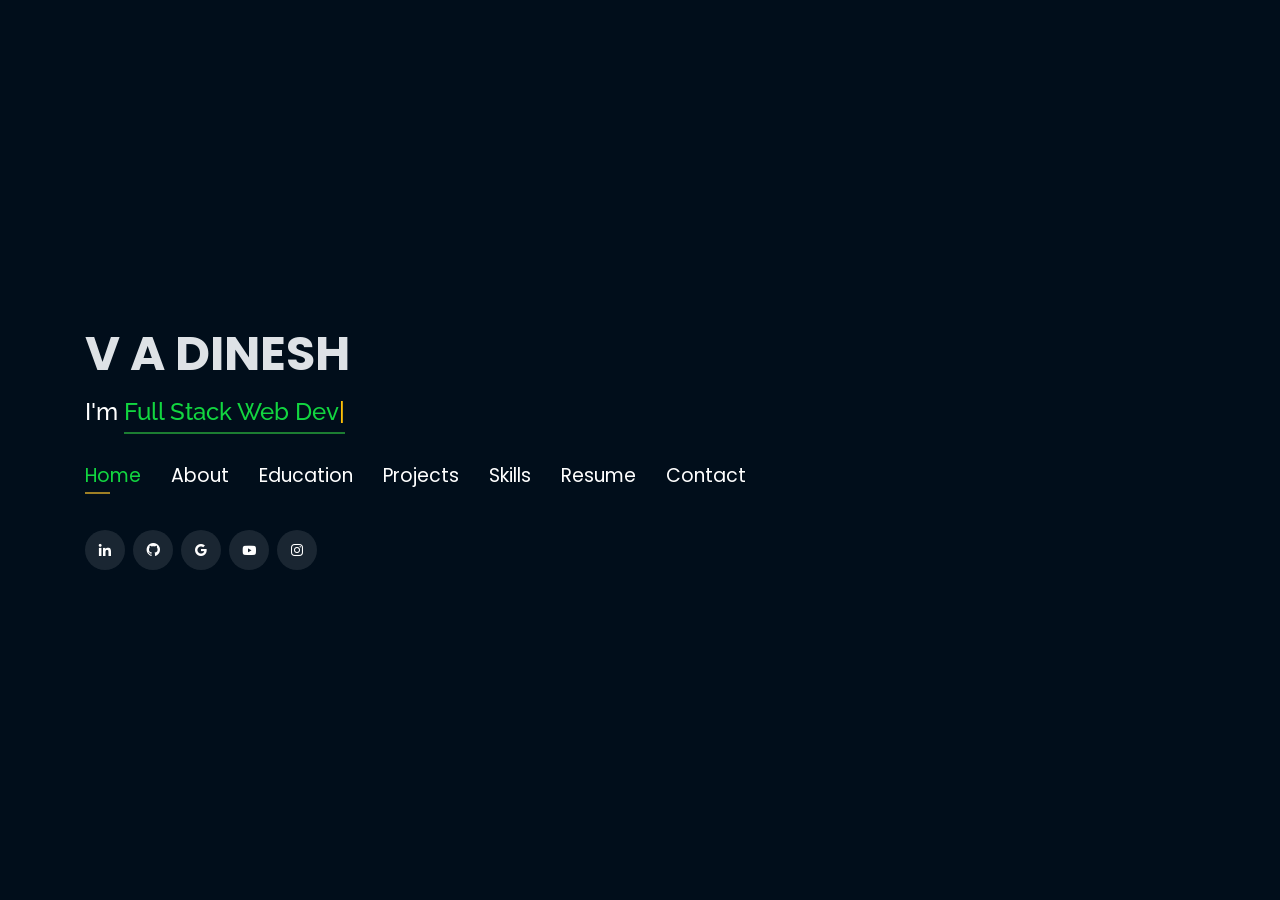
==== index.html @ 554f7c71 "initial commit" ====
<!DOCTYPE html>
<html lang="en">

<head>

  <!-- Google Tag Manager -->

  <script>(function(w,d,s,l,i){w[l]=w[l]||[];w[l].push({'gtm.start':
  new Date().getTime(),event:'gtm.js'});var f=d.getElementsByTagName(s)[0],
  j=d.createElement(s),dl=l!='dataLayer'?'&l='+l:'';j.async=true;j.src=
  'https://www.googletagmanager.com/gtm.js?id='+i+dl;f.parentNode.insertBefore(j,f);
  })(window,document,'script','dataLayer','GTM-5BB8W2X');</script>
  <!-- End Google Tag Manager -->
  <link rel="icon" type="image/png" href="Photo Small.jpg"/>
  <meta charset="utf-8">
  <meta content="width=device-width, initial-scale=1.0" name="viewport">

  <title>Portfolio | V A DINESH</title>
  <meta content="" name="descriptison">
  <meta content="" name="keywords">

  <!-- Google Fonts -->

  <link href="https://fonts.googleapis.com/css?family=Open+Sans:300,300i,400,400i,600,600i,700,700i|Raleway:300,300i,400,400i,500,500i,600,600i,700,700i|Poppins:300,300i,400,400i,500,500i,600,600i,700,700i" rel="stylesheet">

  <!-- Vendor CSS Files -->

  <link href="assets/vendor/bootstrap/css/bootstrap.min.css" rel="stylesheet">
  <link href="assets/vendor/icofont/icofont.min.css" rel="stylesheet">
  <link href="assets/vendor/remixicon/remixicon.css" rel="stylesheet">
  <link href="assets/vendor/owl.carousel/assets/owl.carousel.min.css" rel="stylesheet">
  <link href="assets/vendor/boxicons/css/boxicons.min.css" rel="stylesheet">
  <link href="assets/vendor/venobox/venobox.css" rel="stylesheet">

  <!-- Template Main CSS File -->
  
  <link href="assets/css/style.css" rel="stylesheet">


  <!-- Global site tag (gtag.js) - Google Analytics -->
  <script async src="https://www.googletagmanager.com/gtag/js?id=UA-169007209-3"></script>
  <script>
    window.dataLayer = window.dataLayer || [];
    function gtag(){dataLayer.push(arguments);}
    gtag('js', new Date());

    gtag('config', 'UA-169007209-3');
  </script>



  <!-- =======================================================
  * Template Name: Personal - v2.1.0
  * Template URL: https://bootstrapmade.com/personal-free-resume-bootstrap-template/
  * Author: BootstrapMade.com
  * License: https://bootstrapmade.com/license/
  ======================================================== -->
</head>

<body>
  
  <!-- Google Tag Manager (noscript) -->
  <noscript><iframe src="https://www.googletagmanager.com/ns.html?id=GTM-5BB8W2X"
  height="0" width="0" style="display:none;visibility:hidden"></iframe></noscript>
  <!-- End Google Tag Manager (noscript) -->
  <!-- ======= Header ======= -->
  
  <header id="header" class="header-tops">
    
    <div class="container">
      <h1><a href="index.html">V A DINESH</a></h1>
      <h2 style="color:#fff">I'm <span class="typing" style="color:#12D640"></span></h2>
      <nav class="nav-menu d-none d-lg-block">
        <ul>
          <li class="active"><a href="#header"> <span>Home</span></a></li>
          <li><a href="#about"><span>About</span></a></li>
          <li><a href="#education"> <span>Education</span></a></li>
          <li><a href="#portfolio"> <span>Projects</span></a></li>
          <li><a href="#skills"> <span>Skills</span></a></li>
          <!-- to change resume -->
          <li><a href="https://drive.google.com/file/d/1E2izgEev9m_nrkNSEsv6txs4g3VKXWtv/view?usp=sharing" target="_blank"> <span>Resume</span></a></li>
          
          <li><a href="#contacts"> <span>Contact</span></a></li>

        </ul>
      </nav><!-- .nav-menu -->

      <div class="social-links">
          <a href="https://www.linkedin.com/in/dineshva/" target="_blank" class="linkedin"><i class="bx bxl-linkedin"></i></a>
          <a href="https://github.com/v-a-dinesh" target="_blank" class="github"><i class="bx bxl-github"></i></a>
          <a href="mailto:dineshva2004@gmail.com" target="_blank" class="google"><i class="bx bxl-google"></i></a>
          <a href="https://www.youtube.com/@dineshva" target="_blank" class="youtube"><i class="bx bxl-youtube"></i></a>
          <a href="https://www.instagram.com/dinesh_va_211104/" target="_blank" class="instagram"><i class="bx bxl-instagram"></i></a>

      </div>

    </div>
  </header><!-- End Header -->

  <!-- ======= About Section ======= -->
  <section id="about" class="about">

    <!-- ======= About Me ======= -->
    <div class="about-me container">

      <div class="section-title">
        <h2>About</h2>
      </div>

      <div class="row">
        <div class="col-lg-4" data-aos="fade-right">
          <img src="assets\img\DINESH 27-09-2021.jpg" class="img-fluid" alt="">
        </div>
        <div class="col-lg-8 pt-4 pt-lg-0 content" data-aos="fade-left">
          <p>As an aspiring and motivated Computer Science and Engineering undergraduate, I possess a robust foundation in Full Stack Development with specialized expertise in the MERN stack (MongoDB, Express, React, Node.js). My dedication lies in crafting seamless and scalable web solutions that redefine user experiences. I am deeply passionate about driving digital transformation and leveraging technology to innovate across industries.I am eager to secure a challenging position in the tech industry where I can apply my technical expertise and problem-solving skills to contribute meaningfully to dynamic development teams. My goal is to engage in impactful projects that push boundaries and set new benchmarks in technology innovation. I aspire to grow professionally by learning from experienced professionals and embracing cutting-edge technologies that shape the future of digital solutions.My drive stems from a deep-seated passion for technology and its potential to drive positive change. I thrive in collaborative environments where creativity and innovation are encouraged, eager to contribute fresh perspectives and valuable insights to achieve collective goals.
          </p>
          <div class="row">
            <div class="col-lg-6">
              <ul>
                <li><i class="icofont-rounded-right"></i> <strong>Birthday:</strong> 21 November 2004</li>
                <li><i class="icofont-rounded-right"></i> <strong>Phone:</strong> +91 8985921962</li>
              </ul>
            </div>
            <div class="col-lg-6">
              <ul>
                <li><i class="icofont-rounded-right"></i> <strong>City:</strong> Palamaner, AndhraPradesh, 517408</li>
                <li><i class="icofont-rounded-right"></i> <strong>Email:</strong>  dineshva2004@gmail.com</li>
              </ul>
            </div>
          </div>
        </div>
      </div>

    </div><!-- End About Me -->

    <!-- ======= Interests ======= -->
    <div class="interests container">

      <div class="section-title">
        <h2>Interests</h2>
      </div>

      <div class="row">
        <div class="col-lg-3 col-md-4">
          <div class="icon-box">
            <i class="ri-global-line" style="color: #ffbb2c;"></i>
            <h3>Full Stack Web Development (MERN)</h3>
          </div>
        </div>
        <div class="col-lg-3 col-md-4 mt-4 mt-md-0">
          <div class="icon-box">
            <i class="ri-secure-payment-fill " style="color: #5578ff;"></i>
            <h3>Cyber Security</h3>
          </div>
        </div>
        <div class="col-lg-3 col-md-4 mt-4 mt-md-0">
          <div class="icon-box">
            <i class="ri-upload-cloud-2-fill" style="color: #e80368;"></i>
            <h3>Cloud technologies</h3>
          </div>
        </div>
        <div class="col-lg-3 col-md-4 mt-4 mt-lg-0">
          <div class="icon-box">
            <i class="ri-terminal-box-fill" style="color: #1c7d32;"></i>
            <h3>Python Development</h3>
          </div>
        </div>
        <div class="col-lg-3 col-md-4 mt-4">
          <div class="icon-box">
            <i class="ri-android-fill" style="color: #28a745;"></i>
            <h3>Software Development</h3>
          </div>
        </div>
        <div class="col-lg-3 col-md-4 mt-4">
          <div class="icon-box">
            <i class="ri-database-2-fill" style="color: #2696f1;"></i>
            <h3>Databases</h3>
          </div>
        </div>
        <div class="col-lg-3 col-md-4 mt-4">
          <div class="icon-box">
            <i class="ri-bar-chart-box-line" style="color: #f1081f;"></i>
            <h3>Data Structures</h3>
          </div>
        </div>
        <div class="col-lg-3 col-md-4 mt-4">
          <div class="icon-box">
            <i class="ri-file-list-3-line" style="color: #47aeff;"></i>
            <h3>Algorithms</h3>
          </div>
        </div>
        <!-- <div class="col-lg-3 col-md-4 mt-4">
          <div class="icon-box">
            <i class="ri-image-line" style="color: #ffc107;"></i>
            <h3>Image processing</h3>
          </div>
        </div> -->
      </div>

    </div><!-- End Interests -->
  </section><!-- End About Section -->



  <!-- ======= Education Section ======= -->
  <section id="education" class="services">
    <div class="container">
      <div class="section-title">
        <h2>Education</h2>
      </div>
      <div class="row">
        <div class="col-lg-12" data-aos="fade-up" style="display: inline-block;">
            <div class="col-md-4 mt-4 mt-md-0 icon-box" data-aos="fade-up" data-aos-delay="100" style="padding:0px 0px;padding-bottom: 5px;display: inline-block;">
              <img src="assets\img\education\RGUKT_LOGO.jpg" class="img-fluid" alt="">
              <p style="text-align:left;color:#fff;padding: 5px 10px;font-size:large;"><em>Bachelor of Technology</b><br>Computer Science and Engineering</em>
              <h5 style="text-align:left;padding: 0px 10px;font-size:large;">October 2022 - Present</h5>
              <h6 style="text-align:left;color:#fff;padding: 0px 10px;font-size:medium;">Relevant Coursework</h6>
              <ul style="text-align:left;color:#fff;">
                <li>Programming and Data Structures,Algorithms</li>
                <li>Artificial Intelligence,Machine Learning</li>
                <li>Databases,Web Technologies</li>
                <li>Computer Networks,Organization and architecture</li>
                <li>Operating Systems</li>    
                <li>Core CS Subjects</li>            
              </ul>
            </div>
            <div class="col-md-4 mt-4 mt-md-0 icon-box" data-aos="fade-up" data-aos-delay="100" style="padding:0px 0px;padding-bottom: 5px;display: inline-block;">
              <img src="assets\img\education\Nxtwave.jpeg" class="img-fluid" alt="">
              <!-- <h4 style="text-align:left;"><a href="https://www.asu.edu/" target="_blank" style="color:#12d640">Arizona State University</a><br> </h4> -->
              <p style="text-align:left;color:#fff;padding: 5px 10px;font-size:medium;"><em>Fellow at Nxtwave's CCBP 4.0 Academy</b><br>Full Stack Development (MERN)</em>
              <h5 style="text-align:left;padding: 0px 10px;font-size:large;">April 2023 - Present</h5>
              <h6 style="text-align:left;color:#fff;padding: 0px 10px;font-size:medium;">Relevant Coursework</h6>
              <ul style="text-align:left;color:#fff;">
                <li>Static+Responsive+Dynamic Web Design</li>
                <li>Javascript Essentials</li>
                <li>GIT,Command Line</li>
                <li>Programming Fundamentals using Python</li>
                <li>SQL,Flexbox</li>
                <li>Node JS,React JS</li>
                <li>Data Structures and Algorithms</li>
                <li>Trending 4.0 Technologies</li>          
              </ul>
            </div>
            <div class="col-md-4 mt-4 mt-md-0 icon-box" data-aos="fade-up" data-aos-delay="100" style="padding:0px 0px;padding-bottom: 5px;display: inline-block;">
              <img src="assets\img\education\RGUKT_LOGO.jpg" class="img-fluid" alt="">
              <!-- <h4 style="text-align:left;"><a href="https://ahduni.edu.in/" target="_blank" style="color:#12d640">Ahmedabad University</a><br> </h4> -->
              <p style="text-align:left;color:#fff;padding: 5px 10px;"><em>Pre-University Course <br>MPC Stream</em></p>
              <h5 style="text-align:left;padding: 0px 10px;">January 2021- October 2022</h5>
              <h6 style="text-align:left;color:#fff;padding: 0px 10px;">Relevant Coursework</h6>
              <ul style="text-align:left;color:#fff;">
                <!-- <li>Data Structures &amp; Algorithms</li> -->
                <li>Mathematics,Physics,Chemistry</li>
                <li>Information Technology</li>
                <!-- <li>Operating Systems</li> -->
                <li>English</li>
                <li>Telugu</li>
                
                <!-- <li>Computer Vision</li> -->
              </ul>
            </div>
            <div class="col-md-4 mt-4 mt-md-0 icon-box" data-aos="fade-up" data-aos-delay="100"
              style="padding:0px 0px;padding-bottom: 5px;display: inline-block;">
              <img src="assets\img\education\Elena Bettini School.jpg" class="img-fluid" alt="">
              <!-- <h4 style="text-align:left;"><a href="https://ahduni.edu.in/" target="_blank" style="color:#12d640">Ahmedabad University</a><br> </h4> -->
              <p style="text-align:left;color:#fff;padding: 5px 10px;"><em>Primary Studies</em></p>
              <h5 style="text-align:left;padding: 0px 10px;">June 2008- March 2020</h5>
              <h6 style="text-align:left;color:#fff;padding: 0px 10px;">Relevant Coursework</h6>
              <ul style="text-align:left;color:#fff;">
                
                <!-- <li>Operating Systems</li> -->
                
                <li>Telugu (First Language)</li>
                <li>Hindi (Second Language)</li>
                <li>English (Third Language)</li>
                <li>Mathematics,Physics,Biology,Social</li>
                <li>Information Technology</li>
              </ul>
            </div>
          </div>
        </div>
      </div>


    <div class="portfolio">
    <div class="container">
      <div class="section-title">
        <h2>Licenses & certifications</h2>
      </div>

      <div class="row portfolio-container" style="position: relative; height: 437.75px;">

        <div class="col-lg-4 col-md-6 portfolio-item filter-app" style="position: absolute; left: 0px; top: 0px;">
          <div class="portfolio-wrap">
            <img src="assets\img\Nxtwave\Static.jpeg" class="img-fluid" alt="">
            <div class="portfolio-info">
              <h4>Build your Own Static Website</h4>
              <h5>Skills : HTML,CSS,Bootstrap</h5>
              <div class="portfolio-links">
                <a href="https://certificates.ccbp.in/academy/static-website?id=VASHOMUZLT" target="_blank" title="Show Credential"><i class="bx bx-link"></i></a>
              </div>
            </div>
            <img src="assets\img\Nxtwave\VASHOMUZLT.png" class="img-fluid" 
            width: 480px;
            height: 250px;" />
          </div>
          </div>
          <div class="col-lg-4 col-md-6 portfolio-item filter-app" style="position: absolute; left: 0px; top: 0px;">
            <div class="portfolio-wrap">
              <img src="assets\img\Nxtwave\Responsive.jpeg" class="img-fluid" alt="">
              <div class="portfolio-info">
                <h4>Build your Own Responsive Website</h4>
                <h5>Skills : Bootstrap,Flexbox</h5>
                <div class="portfolio-links">
                  <a href="https://certificates.ccbp.in/academy/build-your-own-responsive-website?id=TMAYQZXXYE" target="_blank" title="Show Credential"><i class="bx bx-link"></i></a>
                </div>
              </div>
              <img src="assets\img\Nxtwave\Responsive1.png" class="img-fluid" ;
              width: 480px;
              height: 250px;">
            </div>
            </div>
            <div class="col-lg-4 col-md-6 portfolio-item filter-app" style="position: absolute; left: 0px; top: 0px;">
              <div class="portfolio-wrap">
                <img src="assets\img\Nxtwave\Dynamic.jpeg" class="img-fluid" alt="">
                <div class="portfolio-info">
                  <h4>Build your Own Dynamic Web Application</h4>
                  <h5>Skills : Javascript</h5>
                  <div class="portfolio-links">
                    <a href="https://certificates.ccbp.in/academy/dynamic-web-application?id=DFRIJLOSPX" target="_blank" title="Show Credential"><i class="bx bx-link"></i></a>
                  </div>
                </div>
                <img src="assets\img\Nxtwave\Dynamic1.png" class="img-fluid" ;
                width: 480px;
                height: 250px;">
              </div>
              </div>
              <div class="col-lg-4 col-md-6 portfolio-item filter-app" style="position: absolute; left: 0px; top: 0px;">
                <div class="portfolio-wrap">
                  <img src="assets\img\Nxtwave\Python.jpeg" class="img-fluid" alt="">
                  <div class="portfolio-info">
                    <h4>Programming Foundations with Python </h4>
                    <h5>Skills : Python</h5>
                    <div class="portfolio-links">
                      <a href="https://certificates.ccbp.in/academy/programming-foundations-with-python?id=KTHIYFKMSP" target="_blank" title="Show Credential"><i class="bx bx-link"></i></a>
                    </div>
                  </div>
                  <img src="assets\img\Nxtwave\Python1.png" class="img-fluid" ;
                  width: 480px;
                  height: 250px;">
                </div>
                </div>
                <div class="col-lg-4 col-md-6 portfolio-item filter-app" style="position: absolute; left: 0px; top: 0px;">
                  <div class="portfolio-wrap">
                    <img src="assets\img\Nxtwave\Databases.jpeg" class="img-fluid" alt="">
                    <div class="portfolio-info">
                      <h4>Introduction to Databases </h4>
                      <h5>Skills : MySQL,SQLite</h5>
                      <div class="portfolio-links">
                        <a href="https://certificates.ccbp.in/academy/introduction-to-databases?id=CCUARZLQNV" target="_blank" title="Show Credential"><i class="bx bx-link"></i></a>
                      </div>
                    </div>
                    <img src="assets\img\Nxtwave\Data.png" class="img-fluid" ;
                    width: 480px;
                    height: 250px;">
                  </div>
                  </div>
                  <div class="col-lg-4 col-md-6 portfolio-item filter-app" style="position: absolute; left: 0px; top: 0px;">
                    <div class="portfolio-wrap">
                      <img src="assets\img\Nxtwave\flexbox.jpeg" class="img-fluid" alt="">
                      <div class="portfolio-info">
                        <h4>Responsive Design Using Flexbox </h4>
                        <h5>Skills : CSS Framework,Flexbox</h5>
                        <div class="portfolio-links">
                          <a href="https://certificates.ccbp.in/academy/responsive-web-design-using-flexbox?id=ICEGVEMNSH" target="_blank" title="Show Credential"><i class="bx bx-link"></i></a>
                        </div>
                      </div>
                      <img src="assets\img\Nxtwave\flex1.png" class="img-fluid" ;
                      width: 480px;
                      height: 250px;">
                    </div>
                    </div>
                    <div class="col-lg-4 col-md-6 portfolio-item filter-app" style="position: absolute; left: 0px; top: 0px;">
                      <div class="portfolio-wrap">
                        <img src="assets\img\Nxtwave\JS.jpeg" class="img-fluid" alt="">
                        <div class="portfolio-info">
                          <h4>Javascript Essentials </h4>
                          <h5>Skills : Advanced Javascript</h5>
                          <div class="portfolio-links">
                            <a href="https://certificates.ccbp.in/academy/javascript-essentials?id=QTDAMUUSLK" target="_blank" title="Show Credential"><i class="bx bx-link"></i></a>
                          </div>
                        </div>
                        <img src="assets\img\Nxtwave\Js1.png" class="img-fluid" ;
                        width: 480px;
                        height: 250px;">
                      </div>
                      </div>
                      <div class="col-lg-4 col-md-6 portfolio-item filter-app" style="position: absolute; left: 0px; top: 0px;">
                        <div class="portfolio-wrap">
                          <img src="assets\img\Nxtwave\devep.jpeg" class="img-fluid" alt="">
                          <div class="portfolio-info">
                            <h4>Developer Foundations</h4>
                            <h5>Skills : GIT,Command Line</h5>
                            <div class="portfolio-links">
                              <a href="https://certificates.ccbp.in/academy/developer-foundations?id=AQHHHOTQNJ" target="_blank" title="Show Credential"><i class="bx bx-link"></i></a>
                            </div>
                          </div>
                          <img src="assets\img\Nxtwave\devop1.png " class="img-fluid" ;
                          width: 480px;
                          height: 250px;">
                        </div>
                        </div>
                        <div class="col-lg-4 col-md-6 portfolio-item filter-app" style="position: absolute; left: 0px; top: 0px;">
                          <div class="portfolio-wrap">
                            <img src="assets\img\Nxtwave\Node.jpeg" class="img-fluid" alt="">
                            <div class="portfolio-info">
                              <h4>NodeJS</h4>
                              <h5>Skills : NodeJS</h5>
                              <div class="portfolio-links">
                                <a href="https://certificates.ccbp.in/academy/node-js?id=FBSXDZFKNC" target="_blank" title="Show Credential"><i class="bx bx-link"></i></a>
                              </div>
                            </div>
                            <img src="assets\img\Nxtwave\Node2.jpg" class="img-fluid" ;
                            width: 480px;
                            height: 250px;">
                          </div>
                          </div>
                          <div class="col-lg-4 col-md-6 portfolio-item filter-app" style="position: absolute; left: 0px; top: 0px;">
                            <div class="portfolio-wrap">
                              <img src="assets\img\Nxtwave\React.jpeg" class="img-fluid" alt="">
                              <div class="portfolio-info">
                                <h4>ReactJS</h4>
                                <h5>Skills : ReactJS</h5>
                                <div class="portfolio-links">
                                  <a href="https://certificates.ccbp.in/academy/react-js?id=GHWSJCGRGO" target="_blank" title="Show Credential"><i class="bx bx-link"></i></a>
                                </div>
                              </div>
                              <img src="assets\img\Nxtwave\React2.jpg" class="img-fluid" ;
                              width: 480px;
                              height: 250px;">
                            </div>
                            </div>
                        <div class="col-lg-4 col-md-6 portfolio-item filter-app" style="position: absolute; left: 0px; top: 0px;">
                          <div class="portfolio-wrap">
                            <img src="assets\img\Nxtwave\iit.png" class="img-fluid" alt="">
                            <div class="portfolio-info">
                              <h4>NPTEL : The Joy of Computing using Python</h4>
                              <h5>Skills : Python </h5>
                              <div class="portfolio-links">
                                <a href="https://nptel.ac.in/noc/E_Certificate/NPTEL24CS57S56090025730468802" target="_blank" title="Show Credential"><i class="bx bx-link"></i></a>
                              </div>
                            </div>
                            <img src="assets\img\Nxtwave\NPTEL.jpeg" class="img-fluid" ;
                            width: 480px;
                            height: 250px;">
                          </div>
                          </div>
                          <div class="col-lg-4 col-md-6 portfolio-item filter-app" style="position: absolute; left: 0px; top: 0px;">
                            <div class="portfolio-wrap">
                              <img src="assets\img\Nxtwave\download.jpeg" class="img-fluid" alt="">
                              <div class="portfolio-info">
                                <h4>Hitloop : Intro to Machine Learning</h4>
                                <h5>Skills : Machine Learning,Deep Learning,CNN</h5>
                                <div class="portfolio-links">
                                  <a href="https://learn.hitloop.com/admin/tool/certificate/index.php?code=1798800556DV" target="_blank" title="Show Credential"><i class="bx bx-link"></i></a>
                                </div>
                              </div>
                              <img src="assets\img\Nxtwave\Hit2.jpg" class="img-fluid" ;
                              width: 480px;
                              height: 250px;">
                            </div>
                            </div>
        
  </section>

  <!-- Start Project Section -->
  <section id="portfolio" class="portfolio">
    <div class="container">

      <div class="section-title">
        <h2>Projects</h2>
      </div>

      <div class="row">
        <div class="col-lg-12 d-flex justify-content-center">
          <ul id="portfolio-flters">
            <li data-filter="*" class="filter-active">All</li>
            <li data-filter=".filter-project">Project</li>
            <li data-filter=".filter-app">Web-App</li>
          </ul>
        </div>
      </div>

      <div class="row portfolio-container">

       

        <div class="col-lg-4 col-md-6 portfolio-item filter-app">
          <!-- <br> -->
          <center>
            <h4>Generative AI VoiceBot</h4>
          </center>
          <div class="portfolio-wrap">
            <img src="assets\img\project\Voicebot.jpeg" class="img-fluid" alt="" width="1000">
            <div class="portfolio-info">
              <h4>My Generative AI VoiceBot</h4>
              <div class="portfolio-links">
                <a href="projects\GenAI.html" data-gall="portfolioDetailsGallery" data-vbtype="iframe"
                  class="venobox" title="Project Details"><i class="bx bx-info-circle"></i></a>
              </div>
            </div>
            <img src="assets\img\project\GenAI.jpeg" class="img-fluid" ;
            width: 480px;
            height: 250px;">
          </div>
        </div>
        <div class="col-lg-4 col-md-6 portfolio-item filter-app">
          <!-- <br> -->
          <center>
            <h4>Generative AI ChatBot</h4>
          </center>
          <div class="portfolio-wrap">
            <img src="assets\img\project\ChatBot.jpeg" class="img-fluid" alt="" width="1000">
            <div class="portfolio-info">
              <h4>My Generative AI ChatBot</h4>
              <div class="portfolio-links">
                <a href="projects\GenAIChat.html" data-gall="portfolioDetailsGallery" data-vbtype="iframe"
                  class="venobox" title="Project Details"><i class="bx bx-info-circle"></i></a>
              </div>
            </div>
            <img src="assets\img\project\GenAI.jpeg" class="img-fluid" ;
            width: 480px;
            height: 250px;">
          </div>
        </div>
        <div class="col-lg-4 col-md-6 portfolio-item filter-project">
          <!-- <br> -->
          <center>
            <h4>Ethical Hacking</h4>
          </center>
          <div class="portfolio-wrap">
            <img src="assets\img\project\Hacking.jpeg" class="img-fluid" alt="" width="1000">
            <div class="portfolio-info">
              <h4>
                Investigating Phishing Email using Maltego</h4>
              <div class="portfolio-links">
                <a href="projects\Ethicalhacking.html" data-gall="portfolioDetailsGallery" data-vbtype="iframe"
                  class="venobox" title="Project Details"><i class="bx bx-info-circle"></i></a>
              </div>
            </div>
            <img src="assets\img\project\Ethical.jpeg" class="img-fluid" ;
            width: 480px;
            height: 250px;">
          </div>
        </div>
        <div class="col-lg-4 col-md-6 portfolio-item filter-project">
          <!-- <br> -->
          <center>
            <h4>Data Analytics</h4>
          </center>
          <div class="portfolio-wrap">
            <img src="assets\img\project\Data.jpeg" class="img-fluid" alt="" width="1000">
            <div class="portfolio-info">
              <h4>
                Data Analytics Dashboard</h4>
              <div class="portfolio-links">
                <a href="projects\Data Analytics.html" data-gall="portfolioDetailsGallery" data-vbtype="iframe"
                  class="venobox" title="Project Details"><i class="bx bx-info-circle"></i></a>
              </div>
            </div>
            <img src="assets\img\project\Data Analytics.jpeg" class="img-fluid" ;
            width: 480px;
            height: 250px;">
          </div>
        </div>
        <div class="col-lg-4 col-md-6 portfolio-item filter-project">
          <!-- <br> -->
          <center>
            <h4>AWS Application Deployment</h4>
          </center>
          <div class="portfolio-wrap">
            <img src="assets\img\project\aws.png" class="img-fluid" alt="" width="1000">
            <div class="portfolio-info">
              <h4>
                Building and Deploying an Application using Amazon Web Services</h4>
              <div class="portfolio-links">
                <a href="projects\AWS.html" data-gall="portfolioDetailsGallery" data-vbtype="iframe"
                  class="venobox" title="Project Details"><i class="bx bx-info-circle"></i></a>
              </div>
            </div>
            <img src="assets\img\project\aws1.jpeg" class="img-fluid" ;
            width: 480px;
            height: 250px;">
          </div>
        </div>
        <div class="col-lg-4 col-md-6 portfolio-item filter-project">
          <!-- <br> -->
          <center>
            <h4>IntelliFraud</h4>
          </center>
          <div class="portfolio-wrap">
            <img src="assets\img\project\IntelliFraud Logo.png" class="img-fluid" alt="" width="1000">
            <div class="portfolio-info">
              <h4>
               
Product Development Leveraging Generative AI – IntelliFraud: Redefining Global Fraud Prevention & Security with AI</h4>
              <div class="portfolio-links">
                <a href="projects\GenAI2.0.html" data-gall="portfolioDetailsGallery" data-vbtype="iframe"
                  class="venobox" title="Project Details"><i class="bx bx-info-circle"></i></a>
              </div>
            </div>
            <img src="assets\img\project\GenAI2.0.jpeg" class="img-fluid" ;
            width: 480px;
            height: 250px;">
          </div>
        </div>
  </section>

  <!-- Start Skills Section -->

  <section id="skills" class="services">
    <div class="container">
      <div class="section-title">
        <h2>Skills</h2>
      </div>
      <div class="row">
        <div class="col-lg-12" data-aos="fade-up">
          <div class="col-md-12 mt-4 mt-md-0 icon-box" data-aos="fade-up" data-aos-delay="100" style="background:#fff">
            <h4 style="text-align:left;color:#09203a">Frontend</h4>
                <p style="text-align:left;">
                  <img src="https://www.vectorlogo.zone/logos/w3_html5/w3_html5-ar21.svg" alt="vectorlogo.zone" height="60" width="120">
                  <img src="https://upload.wikimedia.org/wikipedia/commons/d/d5/CSS3_logo_and_wordmark.svg " alt="vectorlogo.zone" height="60" width="120">
                  <img src="https://www.vectorlogo.zone/logos/javascript/javascript-ar21.svg" alt="vectorlogo.zone" height="60" width="120">
                  <img src="https://www.vectorlogo.zone/logos/getbootstrap/getbootstrap-ar21.svg" alt="vectorlogo.zone" height="60" width="120">
                  <img src="https://www.vectorlogo.zone/logos/reactjs/reactjs-ar21.svg" alt="vectorlogo.zone" height="60" width="120">
                  <img src="https://www.vectorlogo.zone/logos/jquery/jquery-ar21.svg" alt="vectorlogo.zone" height="60" width="120">
                  

                </p>
            </div>
            <div class="col-md-12 mt-4 mt-md-0 icon-box" data-aos="lefade-up" data-aos-delay="100" style="background:#fff">
              <h4 style="text-align:left;color:#09203a">Backend</h4>
                <p style="text-align:left;">
                  <img src="" alt="" srcset="">
                  <img src="https://www.vectorlogo.zone/logos/python/python-ar21.svg" alt="vectorlogo.zone" height="60" width="120">
                  <img src="https://www.vectorlogo.zone/logos/expressjs/expressjs-ar21.svg" alt="vectorlogo.zone" height="60" width="120">
                  <img src="https://www.vectorlogo.zone/logos/nodejs/nodejs-ar21.svg" alt="vectorlogo.zone" height="60" width="120">
                  <img src="https://www.vectorlogo.zone/logos/java/java-ar21.svg" alt="vectorlogo.zone" height="60" width="120">
                  <img src="https://www.vectorlogo.zone/logos/mysql/mysql-ar21.svg" alt="vectorlogo.zone" height="60" width="120">
                  <img src="https://www.vectorlogo.zone/logos/mongodb/mongodb-ar21.svg" alt="vectorlogo.zone" height="60" width="120">
              </p>
          </div>
          <div class="col-md-12 mt-4 mt-md-0 icon-box" data-aos="lefade-up" data-aos-delay="100" style="background:#fff">
              <h4 style="text-align:left;color:#09203a">Tools</h4>
                <p style="text-align:left;">
                  <img src="https://www.vectorlogo.zone/logos/github/github-ar21.svg" alt="vectorlogo.zone" height="60" width="120">
                  <img src="https://www.vectorlogo.zone/logos/amazon_aws/amazon_aws-ar21.svg" alt="vectorlogo.zone" height="60" width="120">  
                  <img src="https://www.vectorlogo.zone/logos/google_cloud/google_cloud-ar21.svg" alt="vectorlogo.zone" height="60" width="120">
                  <img src="https://www.vectorlogo.zone/logos/microsoft_powerbi/microsoft_powerbi-ar21.svg" alt="vectorlogo.zone" height="60" width="120">
                  <img src="https://www.vectorlogo.zone/logos/jupyter/jupyter-ar21.svg" alt="vectorlogo.zone" height="60" width="120">
                  <img src="assets/img/vscode2.png" alt="vscode logo" srcset="" width="190" height="60" height="60" width="120">
              </p>
          </div>
        </div>
      </div>
    </div>
  </section>

  <!-- End Skills Section -->




 

  <!-- Start Contact Section -->

  <section id="contacts" class="contact">
    <div class="container">

      <div class="section-title">
        <h2>Contact Me</h2>
      </div>

      <div class="row mt-2">

        <div class="col-md-6 d-flex align-items-stretch">
          <div class="info-box">
            <i class="bx bx-map"></i>
            <h3>My Address</h3>
            <p>#5-115-A,Chinna Gandla Street,Oldpet</p>
            <p>Palamaner,Chittoor Dist,Andhra Pradesh-517408</p>
          </div>
        </div>

        <div class="col-md-6 mt-4 mt-md-0 d-flex align-items-stretch">
          <div class="info-box">
            <i class="bx bx-share-alt"></i>
            <h3>Social Profiles</h3>
            <div class="social-links">
              <a href="https://www.linkedin.com/in/dineshva/" target="_blank" class="linkedin"><i class="bx bxl-linkedin"></i></a>
          <a href="https://github.com/v-a-dinesh" target="_blank" class="github"><i class="bx bxl-github"></i></a>
          <a href="mailto:dineshva2004@gmail.com" target="_blank" class="google"><i class="bx bxl-google"></i></a>
          <a href="https://www.youtube.com/@dineshva" target="_blank" class="youtube"><i class="bx bxl-youtube"></i></a>
          <a href="https://www.instagram.com/dinesh_va_211104/" target="_blank" class="instagram"><i class="bx bxl-instagram"></i></a>



            </div>
          </div>
        </div>

        <div class="col-md-6 mt-4 d-flex align-items-stretch">
          <div class="info-box">
            <i class="bx bx-envelope"></i>
            <h3>Email</h3>
            <p>dineshva2004@gmail.com</p>
            <p>rr200665@rguktrkv.ac.in</p>
          </div>
        </div>
        <div class="col-md-6 mt-4 d-flex align-items-stretch">
          <div class="info-box">
            <i class="bx bx-phone-call"></i>
            <h3>Contact</h3>
            <p>+91-8985921962</p>
            <p>+91-8688475527</p>
          </div>
        </div>
      </div>
      <!-- <div id="sfczmlqxr5caww28rswrt8849ghbekgnh3j" ></div><script type="text/javascript" src="https://counter1.stat.ovh/private/counter.js?c=zmlqxr5caww28rswrt8849ghbekgnh3j&down=async" async></script><noscript><a href="https://www.freecounterstat.com" title="free web counter"><img src="https://counter1.stat.ovh/private/freecounterstat.php?c=zmlqxr5caww28rswrt8849ghbekgnh3j" border="0" title="free web counter" alt="free web counter" style="visibility: none;"></a></noscript> -->
    </div>
  </section>

  <!-- End Contact Section -->

  <!-- Vendor JS Files -->
  <script src="assets/vendor/jquery/jquery.min.js"></script>
  <script src="assets/vendor/bootstrap/js/bootstrap.bundle.min.js"></script>
  <script src="assets/vendor/jquery.easing/jquery.easing.min.js"></script>
  <script src="assets/vendor/php-email-form/validate.js"></script>
  <script src="assets/vendor/waypoints/jquery.waypoints.min.js"></script>
  <script src="assets/vendor/counterup/counterup.min.js"></script>
  <script src="assets/vendor/owl.carousel/owl.carousel.min.js"></script>
  <script src="assets/vendor/isotope-layout/isotope.pkgd.min.js"></script>
  <script src="assets/vendor/venobox/venobox.min.js"></script>
  <script src="assets/vendor/typed.js/typed.min.js"></script>
  <script type="text/javascript">
    var typed = new Typed('.typing',{
      strings: ["Full Stack Web Developer (MERN)","Python Developer","Cybersecurity Enthusiast",],
      loop: true,
      typeSpeed: 65,
      backSpeed: 65
    });
  </script>

  <!-- Template Main JS File -->
  <script src="assets/js/main.js"></script>

</body>

</html>
---- assets/css/style.css ----
/**
* Template Name: Personal - v2.1.0
* Template URL: https://bootstrapmade.com/personal-free-resume-bootstrap-template/
* Author: BootstrapMade.com
* License: https://bootstrapmade.com/license/
*/

/*--------------------------------------------------------------
# General
--------------------------------------------------------------*/
body {
  font-family: "Open Sans", sans-serif;
  color: #fff;
  position: relative;
  background: transparent;
}

body::before {
  content: "";
  position: fixed;
  background: #010e1b;
  background-size: cover;
  left: 0;
  right: 0;
  top: 0;
  height: 100vh;
}

@media (min-width: 1024px) {
  body::before {
    background-attachment: fixed;
  }
}

a {
  color: #12d640;
}

a:hover {
  color: #12d640;
  text-decoration: none;
}

h1, h2, h3, h4, h5, h6 {
  font-family: "Raleway", sans-serif;
}

/*--------------------------------------------------------------
# Header
--------------------------------------------------------------*/
#header {
  transition: ease-in-out 0s;
  position: relative;
  height: 100vh;
  display: flex;
  align-items: center;
  z-index: 997;
  overflow-y: auto;
}

#header * {
  transition: ease-in-out 0s;
}

#header h1 {
  font-size: 48px;
  margin-top: 0px;
  padding: 0;
  line-height: 1;
  font-weight: 700;
  font-family: "Poppins", sans-serif;
}

#header h1 a, #header h1 a:hover {
  color: #dee2e6;
  line-height: 1;
  display: inline-block;
}

#header h2 {
  font-size: 24px;
  margin-top: 20px;
  color: #12d640;
}

#header h2 span {
  color: #ffc107;
  border-bottom: 2px solid #1c7d32;
  padding-bottom: 6px;
}

#header img {
  padding: 0;
  margin: 0;
}

#header .social-links {
  margin-top: 40px;
  display: flex;
}

#header .social-links a {
  font-size: 16px;
  display: flex;
  justify-content: center;
  align-items: center;
  background: rgba(255, 255, 255, 0.1);
  color: #fff;
  line-height: 1;
  margin-right: 8px;
  border-radius: 50%;
  width: 40px;
  height: 40px;
}

#header .social-links a:hover {
  background: #1c7d32;
}

@media (max-width: 992px) {
  #header h1 {
    font-size: 36px;
  }
  #header h2 {
    font-size: 20px;
    line-height: 30px;
  }
  #header .social-links {
    margin-top: 15px;
  }
  #header .container {
    display: flex;
    flex-direction: column;
    align-items: center;
  }
}

/*--------------------------------------------------------------
# Navigation Menu
--------------------------------------------------------------*/
/* Desktop Navigation */
.nav-menu {
  margin-top: 35px;
}

.nav-menu ul {
  display: flex;
  margin: 0;
  padding: 0;
  list-style: none;
}

.nav-menu li + li {
  margin-left: 30px;
}

.nav-menu a {
  display: block;
  position: relative;
  color: #fff;
  font-size: 19px;
  font-family: "Poppins", sans-serif;
  font-weight: 400;
}

.nav-menu a:before {
  content: "";
  position: absolute;
  width: 0;
  height: 2px;
  bottom: -4px;
  left: 0;
  background-color: #9e7f25;
  visibility: hidden;
  width: 0px;
  transition: all 0.3s ease-in-out 0s;
}

.nav-menu a:hover:before, .nav-menu li:hover > a:before, .nav-menu .active > a:before {
  visibility: visible;
  width: 25px;
}

.nav-menu a:hover, .nav-menu .active > a, .nav-menu li:hover > a {
  color: #12d640;
  text-decoration: none;
}

/* Mobile Navigation */
.mobile-nav-toggle {
  position: fixed;
  right: 15px;
  top: 15px;
  z-index: 9998;
  border: 0;
  background: none;
  font-size: 24px;
  transition: all 0.4s;
  outline: none !important;
  line-height: 1;
  cursor: pointer;
  text-align: right;
}

.mobile-nav-toggle i {
  color: #fff;
}

.mobile-nav {
  position: fixed;
  top: 55px;
  right: 15px;
  bottom: 15px;
  left: 15px;
  z-index: 9999;
  overflow-y: auto;
  background: rgba(0, 0, 0, 0.7);
  transition: ease-in-out 0s;
  opacity: 0;
  visibility: hidden;
  border-radius: 10px;
  padding: 10px 0;
  border: 2px solid rgba(255, 255, 255, 0.12);
}

.mobile-nav * {
  margin: 0;
  padding: 0;
  list-style: none;
}

.mobile-nav a {
  display: block;
  position: relative;
  color: #fff;
  padding: 10px 20px;
  font-weight: 500;
  outline: none;
}

.mobile-nav a:hover, .mobile-nav .active > a, .mobile-nav li:hover > a {
  color: #1c7d32;
  text-decoration: none;
}

.mobile-nav-overly {
  width: 100%;
  height: 100%;
  z-index: 9997;
  top: 0;
  left: 0;
  position: fixed;
  background: rgba(9, 9, 9, 0.6);
  overflow: hidden;
  display: none;
  transition: ease-in-out 0s;
}

.mobile-nav-active {
  overflow: hidden;
}

.mobile-nav-active .mobile-nav {
  opacity: 1;
  visibility: visible;
}

.mobile-nav-active .mobile-nav-toggle i {
  color: #fff;
}

/* Header Top */
#header.header-top {
  height: 90px;
  position: fixed;
  left: 0;
  top: 0;
  right: 0;
  background: #09203a;
}

#header.header-top .social-links, #header.header-top h2 {
  display: none;
}

#header.header-top h1 {
  margin-right: auto;
  font-size: 36px;
}

#header.header-top .container {
  display: flex;
  align-items: center;
}

#header.header-top .nav-menu {
  margin: 0;
}

@media (max-width: 768px) {
  #header.header-top {
    height: 60px;
  }
  #header.header-top h1 {
    font-size: 26px;
  }
}

/*--------------------------------------------------------------
# Sections General
--------------------------------------------------------------*/
section {
  overflow: hidden;
  position: absolute;
  width: 100%;
  top: 140px;
  bottom: 100%;
  opacity: 0;
  z-index: 2;
}

section.section-show {
  top: 70px;
  bottom: auto;
  opacity: 1;
  padding-bottom: 0px;
}

section .container {
  background: rgba(0, 0, 0, 0);
  padding: 30px;
}

@media (max-width: 768px) {
  section {
    top: 120px;
  }
  section.section-show {
    top: 80px;
  }
}

.section-title h2 {
  font-size: 14px;
  font-weight: 500;
  padding: 0;
  line-height: 1px;
  margin: 0 0 20px 0;
  letter-spacing: 2px;
  text-transform: uppercase;
  color: #dee2e6;
  font-family: "Poppins", sans-serif;
}

.section-title h2::after {
  content: "";
  width: 120px;
  height: 1px;
  display: inline-block;
  background: #dee2e6;
  margin: 4px 10px;
}

.section-title p {
  margin: 0;
  margin: -15px 0 15px 0;
  font-size: 36px;
  font-weight: 700;
  text-transform: uppercase;
  font-family: "Poppins", sans-serif;
  color: #fff;
}

/*--------------------------------------------------------------
# About
--------------------------------------------------------------*/
.about-me .content h3 {
  font-weight: 700;
  font-size: 26px;
  color: #1c7d32;
}

.about-me .content ul {
  list-style: none;
  padding: 0;
}

.about-me .content ul li {
  padding-bottom: 10px;
}

.about-me .content ul i {
  font-size: 20px;
  padding-right: 2px;
  color: #1c7d32;
}

.about-me .content p:last-child {
  margin-bottom: 0;
}

/*--------------------------------------------------------------
# Counts
--------------------------------------------------------------*/
.counts {
  padding: 70px 0 60px;
}

.counts .count-box {
  padding: 30px 30px 25px 30px;
  width: 100%;
  position: relative;
  text-align: center;
  background: rgba(255, 255, 255, 0.08);
}

.counts .count-box i {
  position: absolute;
  top: -25px;
  left: 50%;
  transform: translateX(-50%);
  font-size: 24px;
  background: rgba(255, 255, 255, 0.1);
  padding: 12px;
  color: #1c7d32;
  border-radius: 50px;
}

.counts .count-box span {
  font-size: 36px;
  display: block;
  font-weight: 600;
  color: #fff;
}

.counts .count-box p {
  padding: 0;
  margin: 0;
  font-family: "Raleway", sans-serif;
  font-size: 14px;
}

/*--------------------------------------------------------------
# Skills
--------------------------------------------------------------*/
.skills .progress {
  height: 50px;
  display: block;
  background: none;
}

.skills .progress .skill {
  padding: 0;
  margin: 0 0 6px 0;
  text-transform: uppercase;
  display: block;
  font-weight: 600;
  font-family: "Poppins", sans-serif;
  color: #fff;
}

.skills .progress .skill .val {
  float: right;
  font-style: normal;
}

.skills .progress-bar-wrap {
  background: rgba(255, 255, 255, 0.15);
}

.skills .progress-bar {
  width: 1px;
  height: 10px;
  transition: .9s;
  background-color: #1c7d32;
}

/*--------------------------------------------------------------
# Interests
--------------------------------------------------------------*/
.interests .icon-box {
  display: flex;
  align-items: center;
  padding: 20px;
  background: #09203a;
  transition: ease-in-out 0.3s;
}


.interests .icon-box i {
  font-size: 32px;
  padding-right: 10px;
  line-height: 1;
}

.interests .icon-box h3 {
  font-weight: 700;
  margin: 0;
  padding: 0;
  line-height: 1;
  font-size: 16px;
  color: #fff;
}

.interests .icon-box:hover {
  background: #042b56eb;
}

/*--------------------------------------------------------------
# Testimonials
--------------------------------------------------------------*/
.testimonials .testimonial-item {
  box-sizing: content-box;
  min-height: 320px;
}

.testimonials .testimonial-item .testimonial-img {
  width: 90px;
  border-radius: 50%;
  margin: -40px 0 0 40px;
  position: relative;
  z-index: 2;
  border: 6px solid rgba(255, 255, 255, 0.12);
}

.testimonials .testimonial-item h3 {
  font-size: 18px;
  font-weight: bold;
  margin: 10px 0 5px 45px;
  color: #fff;
}

.testimonials .testimonial-item h4 {
  font-size: 14px;
  color: #999;
  margin: 0 0 0 45px;
}

.testimonials .testimonial-item .quote-icon-left, .testimonials .testimonial-item .quote-icon-right {
  color: rgba(255, 255, 255, 0.25);
  font-size: 26px;
}

.testimonials .testimonial-item .quote-icon-left {
  display: inline-block;
  left: -5px;
  position: relative;
}

.testimonials .testimonial-item .quote-icon-right {
  display: inline-block;
  right: -5px;
  position: relative;
  top: 10px;
}

.testimonials .testimonial-item p {
  font-style: italic;
  margin: 0 15px 0 15px;
  padding: 20px 20px 60px 20px;
  background: rgba(255, 255, 255, 0.1);
  position: relative;
  border-radius: 6px;
  position: relative;
  z-index: 1;
}

.testimonials .owl-nav, .testimonials .owl-dots {
  margin-top: 5px;
  text-align: center;
}

.testimonials .owl-dot {
  display: inline-block;
  margin: 0 5px;
  width: 12px;
  height: 12px;
  border-radius: 50%;
  background-color: rgba(255, 255, 255, 0.3) !important;
}

.testimonials .owl-dot.active {
  background-color: #1c7d32 !important;
}

@media (max-width: 767px) {
  .testimonials {
    margin: 30px 10px;
  }
}

/*--------------------------------------------------------------
# Resume
--------------------------------------------------------------*/
.resume .resume-title {
  font-size: 26px;
  font-weight: 700;
  margin-top: 20px;
  margin-bottom: 20px;
  color: #fff;
}

.resume .resume-item {
  padding: 0 0 20px 20px;
  margin-top: -2px;
  border-left: 2px solid rgba(255, 255, 255, 0.2);
  position: relative;
}

.resume .resume-item h4 {
  line-height: 18px;
  font-size: 18px;
  font-weight: 600;
  text-transform: uppercase;
  font-family: "Poppins", sans-serif;
  color: #1c7d32;
  margin-bottom: 10px;
}

.resume .resume-item h5 {
  font-size: 16px;
  background: rgba(255, 255, 255, 0.15);
  padding: 5px 15px;
  display: inline-block;
  font-weight: 600;
  margin-bottom: 10px;
}

.resume .resume-item ul {
  padding-left: 20px;
}

.resume .resume-item ul li {
  padding-bottom: 10px;
}

.resume .resume-item:last-child {
  padding-bottom: 0;
}

.resume .resume-item::before {
  content: "";
  position: absolute;
  width: 16px;
  height: 16px;
  border-radius: 50px;
  left: -9px;
  top: 0;
  background: #9e7f25;
  border: 2px solid #9e7f25;
}

/*--------------------------------------------------------------
# Services
--------------------------------------------------------------*/
.services .icon-box {
  text-align: center;
  background: #09203a;
  padding: 40px 40px;
  transition: all ease-in-out 0.3s;
  margin: 10px
}

.services .icon-box .icon {
  margin: 0 auto;
  width: 64px;
  height: 64px;
  background: #1c7d32;
  border-radius: 5px;
  transition: all .3s ease-out 0s;
  display: flex;
  align-items: center;
  justify-content: center;
  margin-bottom: 20px;
  transform-style: preserve-3d;
}

.services .icon-box .icon i {
  color: #fff;
  font-size: 28px;
}

.services .icon-box .icon::before {
  position: absolute;
  content: '';
  left: -8px;
  top: -8px;
  height: 100%;
  width: 100%;
  background: rgba(255, 255, 255, 0.15);
  border-radius: 5px;
  transition: all .3s ease-out 0s;
  transform: translateZ(-1px);
}

.services .icon-box h4 {
  font-weight: 700;
  margin-bottom: 15px;
  font-size: 24px;
}

.services .icon-box h4 a {
  color: #fff;
}

.services .icon-box p {
  line-height: 24px;
  font-size: 14px;
  margin-bottom: 0;
}

.services .icon-box:hover {
  background: #042e5f;
  border-color: #1c7d32;
}

.services .icon-box:hover .icon {
  background: #fff;
}

.services .icon-box:hover .icon i {
  color: #1c7d32;
}

.services .icon-box:hover .icon::before {
  background: #35e888;
}

.services .icon-box:hover h4 a, .services .icon-box:hover p {
  color: #12d640;
}

/*--------------------------------------------------------------
# Portfolio
--------------------------------------------------------------*/
.portfolio .portfolio-item {
  margin-bottom: 30px;
}

.portfolio #portfolio-flters {
  padding: 0;
  margin: 0 auto 15px auto;
  list-style: none;
  text-align: center;
  border-radius: 50px;
  padding: 2px 15px;
}

.portfolio #portfolio-flters li {
  cursor: pointer;
  display: inline-block;
  padding: 8px 16px 10px 16px;
  font-size: 14px;
  font-weight: 600;
  line-height: 1;
  text-transform: uppercase;
  color: #fff;
  background: rgba(255, 255, 255, 0.1);
  margin: 0 3px 10px 3px;
  transition: all 0.3s ease-in-out;
  border-radius: 4px;
}

.portfolio #portfolio-flters li:hover, .portfolio #portfolio-flters li.filter-active {
  background: #1c7d32;
}

.portfolio #portfolio-flters li:last-child {
  margin-right: 0;
}

.portfolio .portfolio-wrap {
  transition: 0.3s;
  position: relative;
  overflow: hidden;
  z-index: 1;
  background: rgba(0, 0, 0, 0.6);
}

.portfolio .portfolio-wrap::before {
  content: "";
  background: rgba(0, 0, 0, 0.6);
  position: absolute;
  left: 30px;
  right: 30px;
  top: 30px;
  bottom: 30px;
  transition: all ease-in-out 0.3s;
  z-index: 2;
  opacity: 0;
}

.portfolio .portfolio-wrap .portfolio-info {
  opacity: 0;
  position: absolute;
  top: 0;
  left: 0;
  right: 0;
  bottom: 0;
  text-align: center;
  z-index: 3;
  transition: all ease-in-out 0.3s;
  display: flex;
  flex-direction: column;
  justify-content: center;
  align-items: center;
}

.portfolio .portfolio-wrap .portfolio-info::before {
  display: block;
  content: "";
  width: 48px;
  height: 48px;
  position: absolute;
  top: 35px;
  left: 35px;
  border-top: 3px solid #fff;
  border-left: 3px solid #fff;
  transition: all 0.5s ease 0s;
  z-index: 9994;
}

.portfolio .portfolio-wrap .portfolio-info::after {
  display: block;
  content: "";
  width: 48px;
  height: 48px;
  position: absolute;
  bottom: 35px;
  right: 35px;
  border-bottom: 3px solid #fff;
  border-right: 3px solid #fff;
  transition: all 0.5s ease 0s;
  z-index: 9994;
}

.portfolio .portfolio-wrap .portfolio-info h4 {
  font-size: 20px;
  color: #fff;
  font-weight: 600;
}

.portfolio .portfolio-wrap .portfolio-info p {
  color: #ffffff;
  font-size: 14px;
  text-transform: uppercase;
  padding: 0;
  margin: 0;
}

.portfolio .portfolio-wrap .portfolio-links {
  text-align: center;
  z-index: 4;
}

.portfolio .portfolio-wrap .portfolio-links a {
  color: #fff;
  margin: 0 2px;
  font-size: 28px;
  display: inline-block;
  transition: 0.3s;
}

.portfolio .portfolio-wrap .portfolio-links a:hover {
  color: #63eda3;
}

.portfolio .portfolio-wrap:hover::before {
  top: 0;
  left: 0;
  right: 0;
  bottom: 0;
  opacity: 1;
}

.portfolio .portfolio-wrap:hover .portfolio-info {
  opacity: 1;
}

.portfolio .portfolio-wrap:hover .portfolio-info::before {
  top: 15px;
  left: 15px;
}

.portfolio .portfolio-wrap:hover .portfolio-info::after {
  bottom: 15px;
  right: 15px;
}

/*--------------------------------------------------------------
# Contact
--------------------------------------------------------------*/
.contact .info-box {
  color: #444444;
  padding: 20px;
  width: 100%;
  background: #09203a;
}

.contact .info-box i.bx {
  font-size: 24px;
  color: #dee2e6;
  border-radius: 50%;
  padding: 14px;
  float: left;
  background: rgba(255, 255, 255, 0.1);
}

.contact .info-box h3 {
  font-size: 20px;
  color: #28a745;
  font-weight: 700;
  margin: 10px 0 8px 68px;
}

.contact .info-box p {
  padding: 0;
  color: #fff;
  line-height: 24px;
  font-size: 14px;
  margin: 0 0 0 68px;
}

.contact .info-box .social-links {
  margin: 5px 0 0 68px;
  display: flex;
}

.contact .info-box .social-links a {
  font-size: 18px;
  display: inline-block;
  color: #fff;
  line-height: 1;
  margin-right: 12px;
  transition: 0.3s;
}

.contact .info-box .social-links a:hover {
  color: #12d640;
}

.contact .php-email-form {
  padding: 30px;
  background: rgba(255, 255, 255, 0.08);
}

.contact .php-email-form .validate {
  display: none;
  color: red;
  margin: 0 0 15px 0;
  font-weight: 400;
  font-size: 13px;
}

.contact .php-email-form .error-message {
  display: none;
  background: rgba(255, 255, 255, 0.08);
  background: #ed3c0d;
  text-align: center;
  padding: 15px;
  font-weight: 600;
}

.contact .php-email-form .sent-message {
  display: none;
  background: rgba(255, 255, 255, 0.08);
  background: #1c7d32;
  text-align: center;
  padding: 15px;
  font-weight: 600;
}

.contact .php-email-form .loading {
  display: none;
  background: rgba(255, 255, 255, 0.08);
  text-align: center;
  padding: 15px;
}

.contact .php-email-form .loading:before {
  content: "";
  display: inline-block;
  border-radius: 50%;
  width: 24px;
  height: 24px;
  margin: 0 10px -6px 0;
  border: 3px solid #1c7d32;
  border-top-color: #eee;
  -webkit-animation: animate-loading 1s linear infinite;
  animation: animate-loading 1s linear infinite;
}

.contact .php-email-form input, .contact .php-email-form textarea {
  border-radius: 0;
  box-shadow: none;
  font-size: 14px;
  background: rgba(255, 255, 255, 0.08);
  border: 0;
  transition: 0.3s;
  color: #fff;
}

.contact .php-email-form input:focus, .contact .php-email-form textarea:focus {
  background-color: rgba(255, 255, 255, 0.11);
}

.contact .php-email-form input::-webkit-input-placeholder, .contact .php-email-form textarea::-webkit-input-placeholder {
  color: rgba(255, 255, 255, 0.3);
  opacity: 1;
}

.contact .php-email-form input::-moz-placeholder, .contact .php-email-form textarea::-moz-placeholder {
  color: rgba(255, 255, 255, 0.3);
  opacity: 1;
}

.contact .php-email-form input:-ms-input-placeholder, .contact .php-email-form textarea:-ms-input-placeholder {
  color: rgba(255, 255, 255, 0.3);
  opacity: 1;
}

.contact .php-email-form input::-ms-input-placeholder, .contact .php-email-form textarea::-ms-input-placeholder {
  color: rgba(255, 255, 255, 0.3);
  opacity: 1;
}

.contact .php-email-form input::placeholder, .contact .php-email-form textarea::placeholder {
  color: rgba(255, 255, 255, 0.3);
  opacity: 1;
}

.contact .php-email-form input {
  padding: 20px 15px;
}

.contact .php-email-form textarea {
  padding: 12px 15px;
}

.contact .php-email-form button[type="submit"] {
  background: #1c7d32;
  border: 0;
  padding: 10px 30px;
  color: #fff;
  transition: 0.4s;
  border-radius: 4px;
}

.contact .php-email-form button[type="submit"]:hover {
  background: #15bb62;
}

@-webkit-keyframes animate-loading {
  0% {
    transform: rotate(0deg);
  }
  100% {
    transform: rotate(360deg);
  }
}

@keyframes animate-loading {
  0% {
    transform: rotate(0deg);
  }
  100% {
    transform: rotate(360deg);
  }
}


/*--------------------------------------------------------------
# Credits
--------------------------------------------------------------*/
.credits {
  position: fixed;
  right: 15px;
  bottom: 15px;
  font-size: 13px;
  color: #fff;
  z-index: 1;
}

.credits a {
  color: #1c7d32;
  transition: 0.3s;
}

.credits a:hover {
  color: #fff;
}

@media (max-width: 992px) {
  .credits {
    left: 50%;
    right: 0;
    transform: translateX(-50%);
  }
}
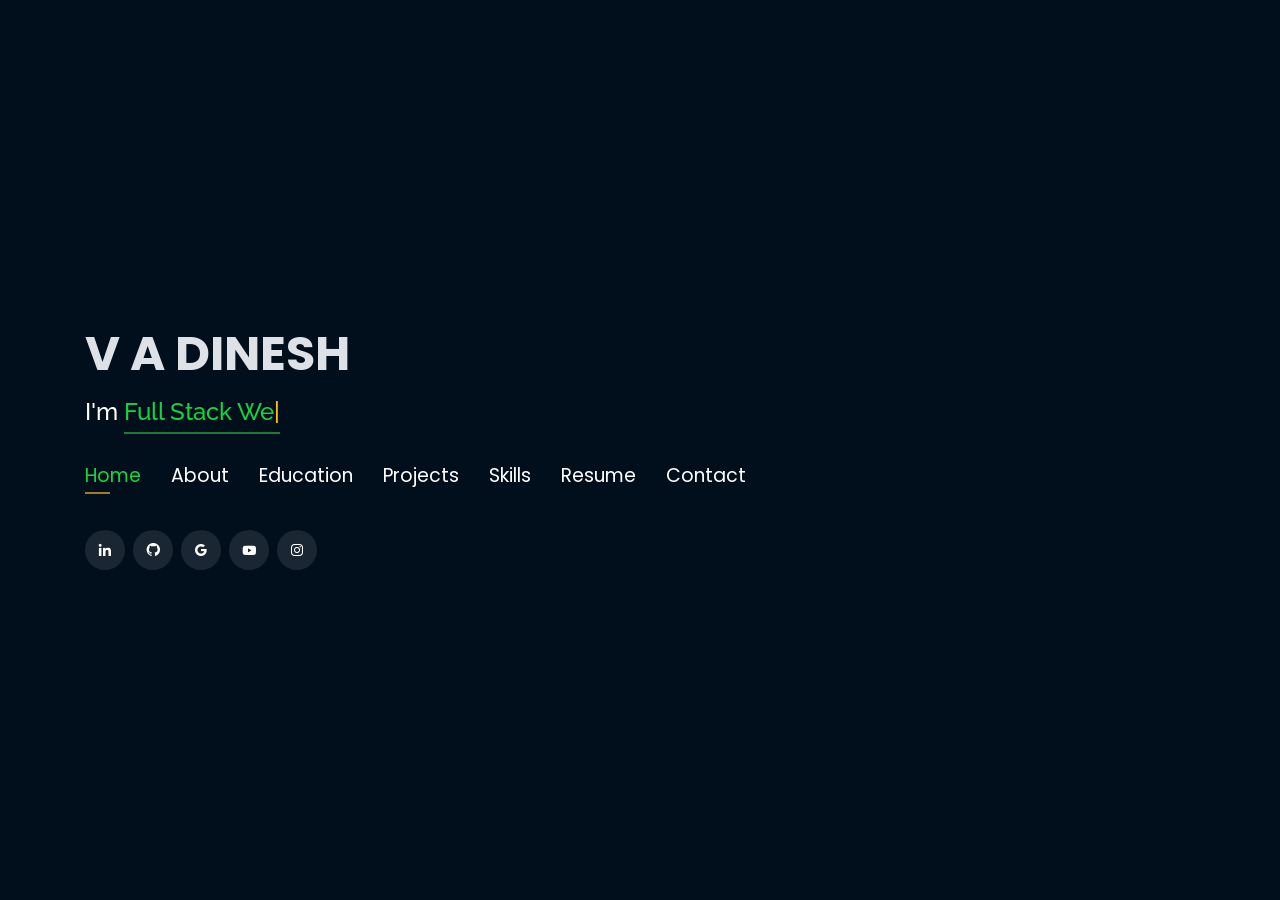
==== commit 3fac1bc7: "updated index" ====
--- a/index.html
+++ b/index.html
@@ -3,7 +3,7 @@
 
 <head>
 
-  <!-- Google Tag Manager -->
+  
 
   <script>(function(w,d,s,l,i){w[l]=w[l]||[];w[l].push({'gtm.start':
   new Date().getTime(),event:'gtm.js'});var f=d.getElementsByTagName(s)[0],
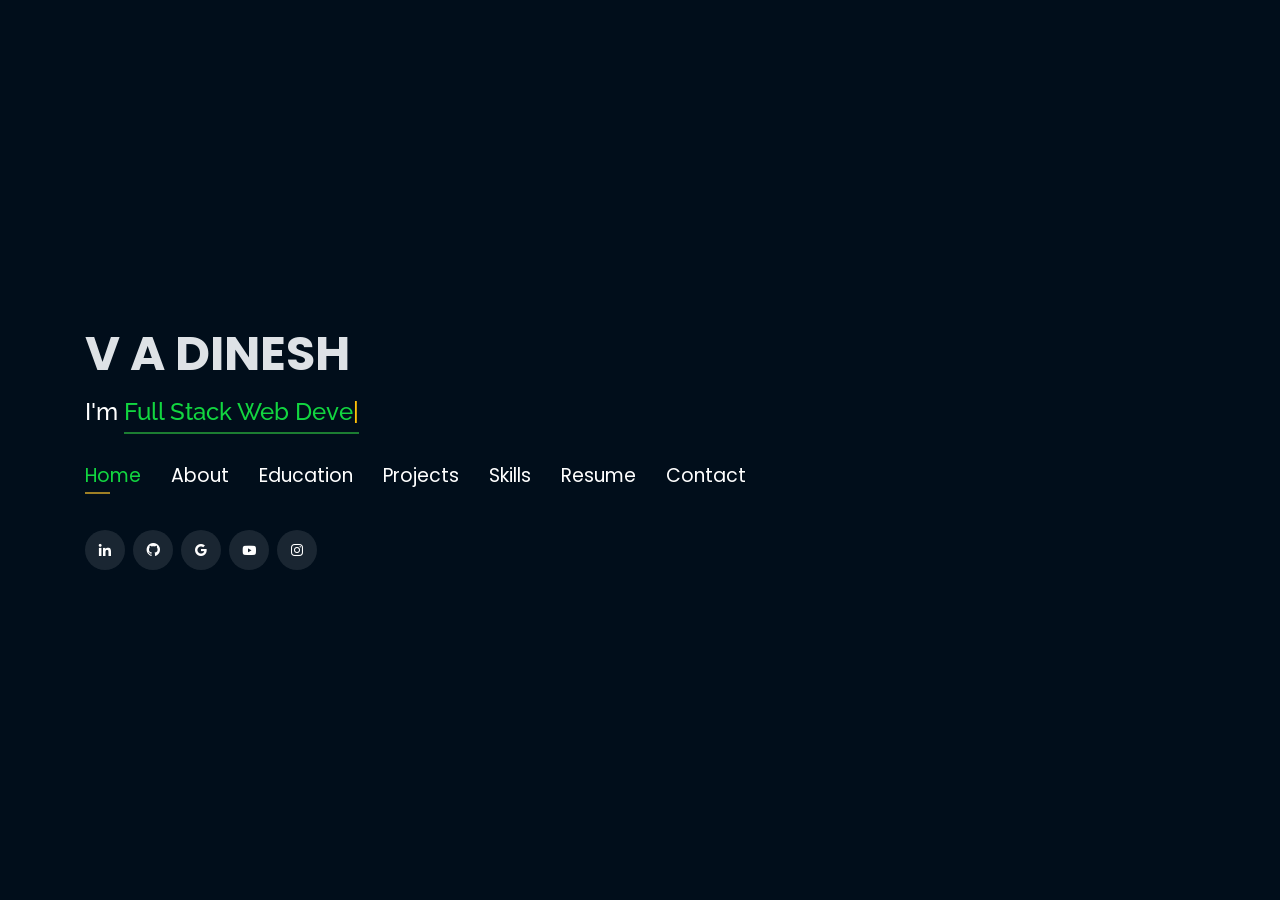
==== commit 628226c3: "Update index.html" ====
--- a/index.html
+++ b/index.html
@@ -78,7 +78,7 @@
           <li><a href="#portfolio"> <span>Projects</span></a></li>
           <li><a href="#skills"> <span>Skills</span></a></li>
           <!-- to change resume -->
-          <li><a href="https://drive.google.com/file/d/1E2izgEev9m_nrkNSEsv6txs4g3VKXWtv/view?usp=sharing" target="_blank"> <span>Resume</span></a></li>
+          <li><a href="https://drive.google.com/file/d/1fQ6aEXd57UbmnGPcIPAQYswBj1H8Nz5g/view?usp=sharing" target="_blank"> <span>Resume</span></a></li>
           
           <li><a href="#contacts"> <span>Contact</span></a></li>
 
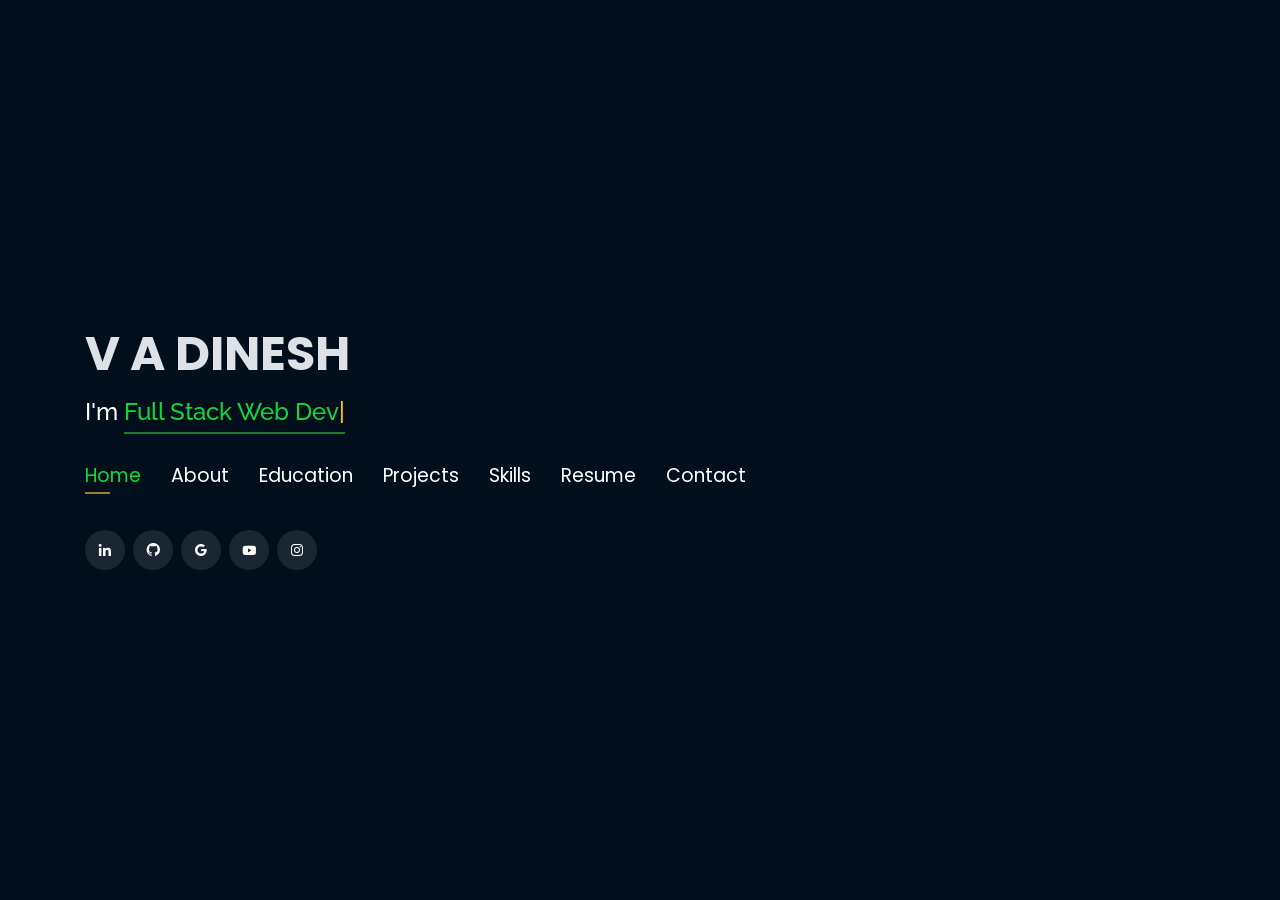
==== commit 1ae6d8d9: "Added latest Resume" ====
--- a/index.html
+++ b/index.html
@@ -78,7 +78,7 @@
           <li><a href="#portfolio"> <span>Projects</span></a></li>
           <li><a href="#skills"> <span>Skills</span></a></li>
           <!-- to change resume -->
-          <li><a href="https://drive.google.com/file/d/1fQ6aEXd57UbmnGPcIPAQYswBj1H8Nz5g/view?usp=sharing" target="_blank"> <span>Resume</span></a></li>
+          <li><a href="https://drive.google.com/file/d/1TBrNwCFVBtJujV3UIgq2hRGggXAnJRH6/view?usp=sharing" target="_blank"> <span>Resume</span></a></li>
           
           <li><a href="#contacts"> <span>Contact</span></a></li>
 
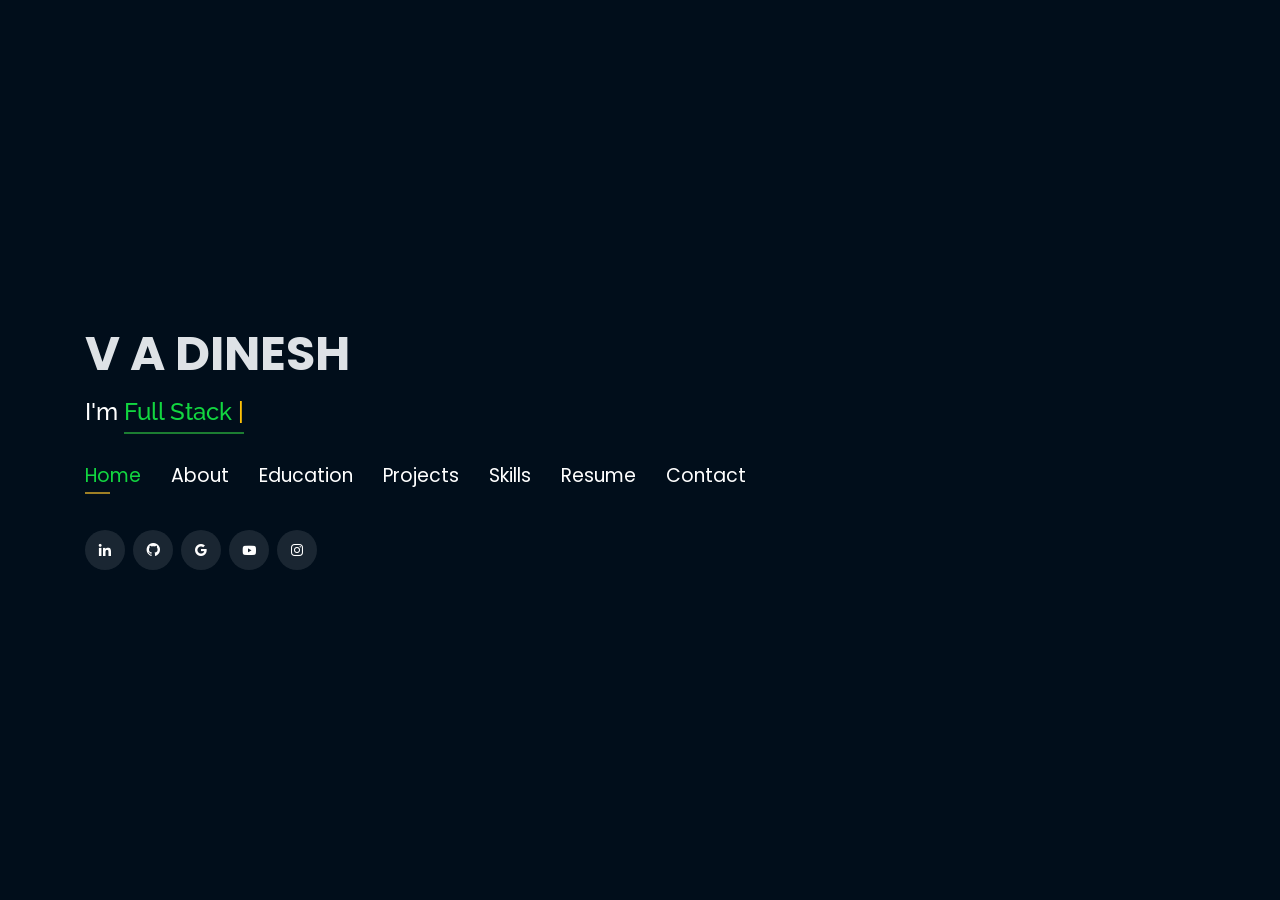
==== commit 5c5911ac: "Added latest Resume" ====
--- a/index.html
+++ b/index.html
@@ -78,7 +78,7 @@
           <li><a href="#portfolio"> <span>Projects</span></a></li>
           <li><a href="#skills"> <span>Skills</span></a></li>
           <!-- to change resume -->
-          <li><a href="https://drive.google.com/file/d/1TBrNwCFVBtJujV3UIgq2hRGggXAnJRH6/view?usp=sharing" target="_blank"> <span>Resume</span></a></li>
+          <li><a href="https://drive.google.com/file/d/1F1vbJ25X5Of7-pE6__pQnPYZ9A1jYm7Q/view?usp=sharing" target="_blank"> <span>Resume</span></a></li>
           
           <li><a href="#contacts"> <span>Contact</span></a></li>
 
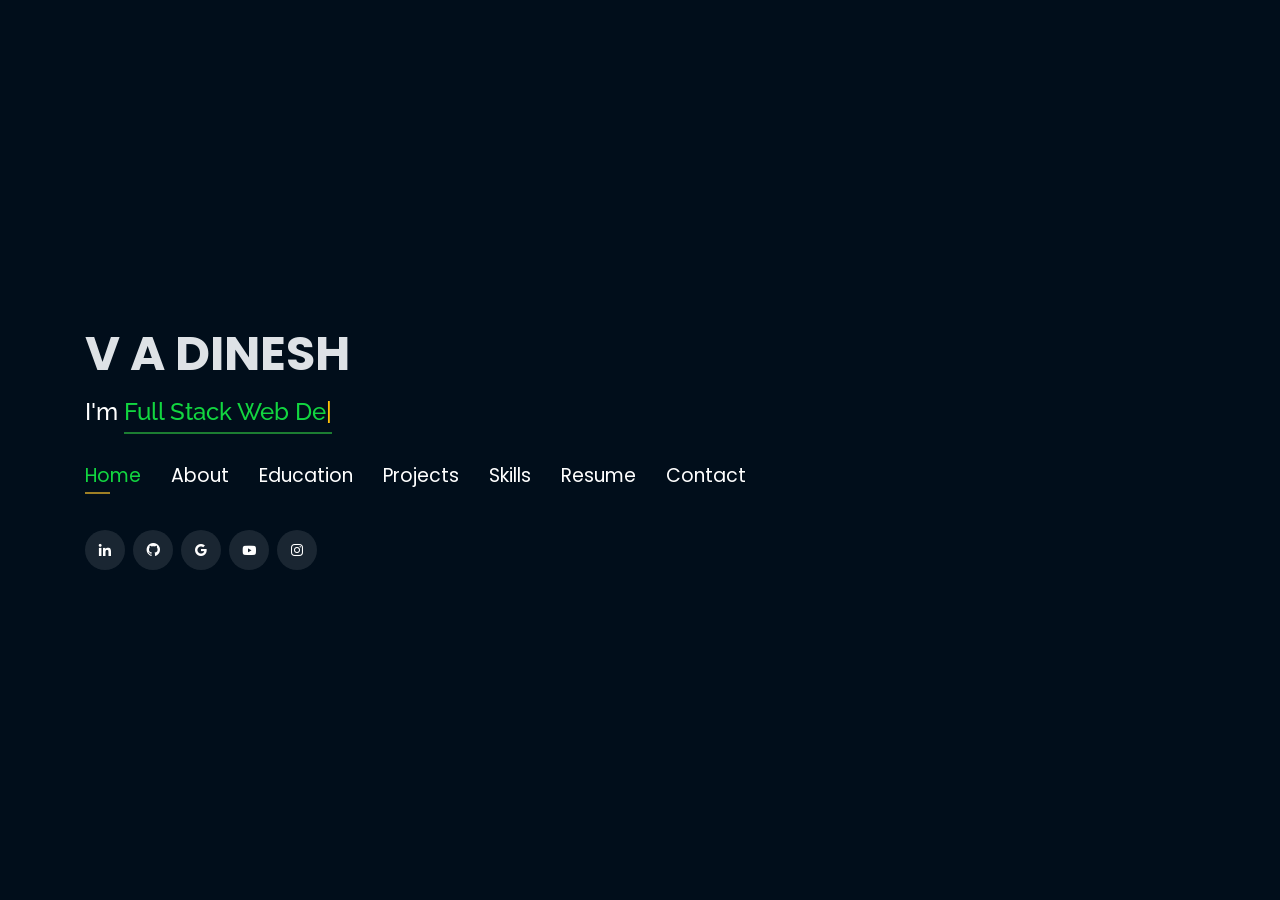
==== commit ec15349f: "Modifiled Images" ====
--- a/index.html
+++ b/index.html
@@ -11,7 +11,7 @@
   'https://www.googletagmanager.com/gtm.js?id='+i+dl;f.parentNode.insertBefore(j,f);
   })(window,document,'script','dataLayer','GTM-5BB8W2X');</script>
   <!-- End Google Tag Manager -->
-  <link rel="icon" type="image/png" href="Photo Small.jpg"/>
+  <link rel="icon" type="image/png" href="DINESH V A Img.jpg"/>
   <meta charset="utf-8">
   <meta content="width=device-width, initial-scale=1.0" name="viewport">
 
@@ -109,7 +109,7 @@
 
       <div class="row">
         <div class="col-lg-4" data-aos="fade-right">
-          <img src="assets\img\DINESH 27-09-2021.jpg" class="img-fluid" alt="">
+          <img src="assets\img\DINESH V A.jpg" class="img-fluid" alt="">
         </div>
         <div class="col-lg-8 pt-4 pt-lg-0 content" data-aos="fade-left">
           <p>As an aspiring and motivated Computer Science and Engineering undergraduate, I possess a robust foundation in Full Stack Development with specialized expertise in the MERN stack (MongoDB, Express, React, Node.js). My dedication lies in crafting seamless and scalable web solutions that redefine user experiences. I am deeply passionate about driving digital transformation and leveraging technology to innovate across industries.I am eager to secure a challenging position in the tech industry where I can apply my technical expertise and problem-solving skills to contribute meaningfully to dynamic development teams. My goal is to engage in impactful projects that push boundaries and set new benchmarks in technology innovation. I aspire to grow professionally by learning from experienced professionals and embracing cutting-edge technologies that shape the future of digital solutions.My drive stems from a deep-seated passion for technology and its potential to drive positive change. I thrive in collaborative environments where creativity and innovation are encouraged, eager to contribute fresh perspectives and valuable insights to achieve collective goals.
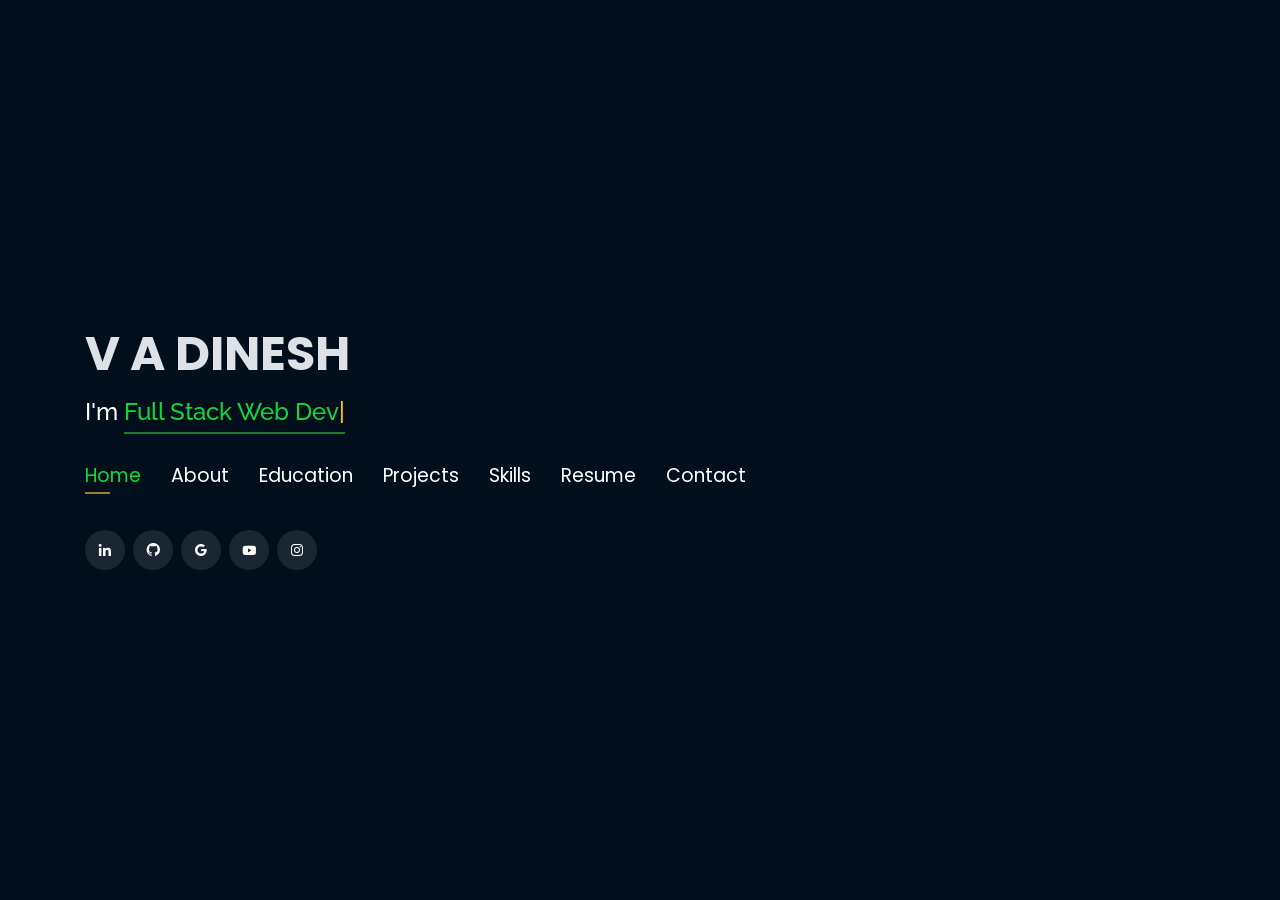
==== commit 8b7397a3: "Update index.html" ====
--- a/index.html
+++ b/index.html
@@ -11,7 +11,7 @@
   'https://www.googletagmanager.com/gtm.js?id='+i+dl;f.parentNode.insertBefore(j,f);
   })(window,document,'script','dataLayer','GTM-5BB8W2X');</script>
   <!-- End Google Tag Manager -->
-  <link rel="icon" type="image/png" href="DINESH V A Img.jpg"/>
+  <link rel="icon" type="image/png" href="favicon.avif"/>
   <meta charset="utf-8">
   <meta content="width=device-width, initial-scale=1.0" name="viewport">
 
@@ -78,7 +78,7 @@
           <li><a href="#portfolio"> <span>Projects</span></a></li>
           <li><a href="#skills"> <span>Skills</span></a></li>
           <!-- to change resume -->
-          <li><a href="https://drive.google.com/file/d/1F1vbJ25X5Of7-pE6__pQnPYZ9A1jYm7Q/view?usp=sharing" target="_blank"> <span>Resume</span></a></li>
+          <li><a href="https://drive.google.com/file/d/1QlhDiDyoVUM_2xNE1Pan7vgWv14OUD4b/view?usp=sharing" target="_blank"> <span>Resume</span></a></li>
           
           <li><a href="#contacts"> <span>Contact</span></a></li>
 
